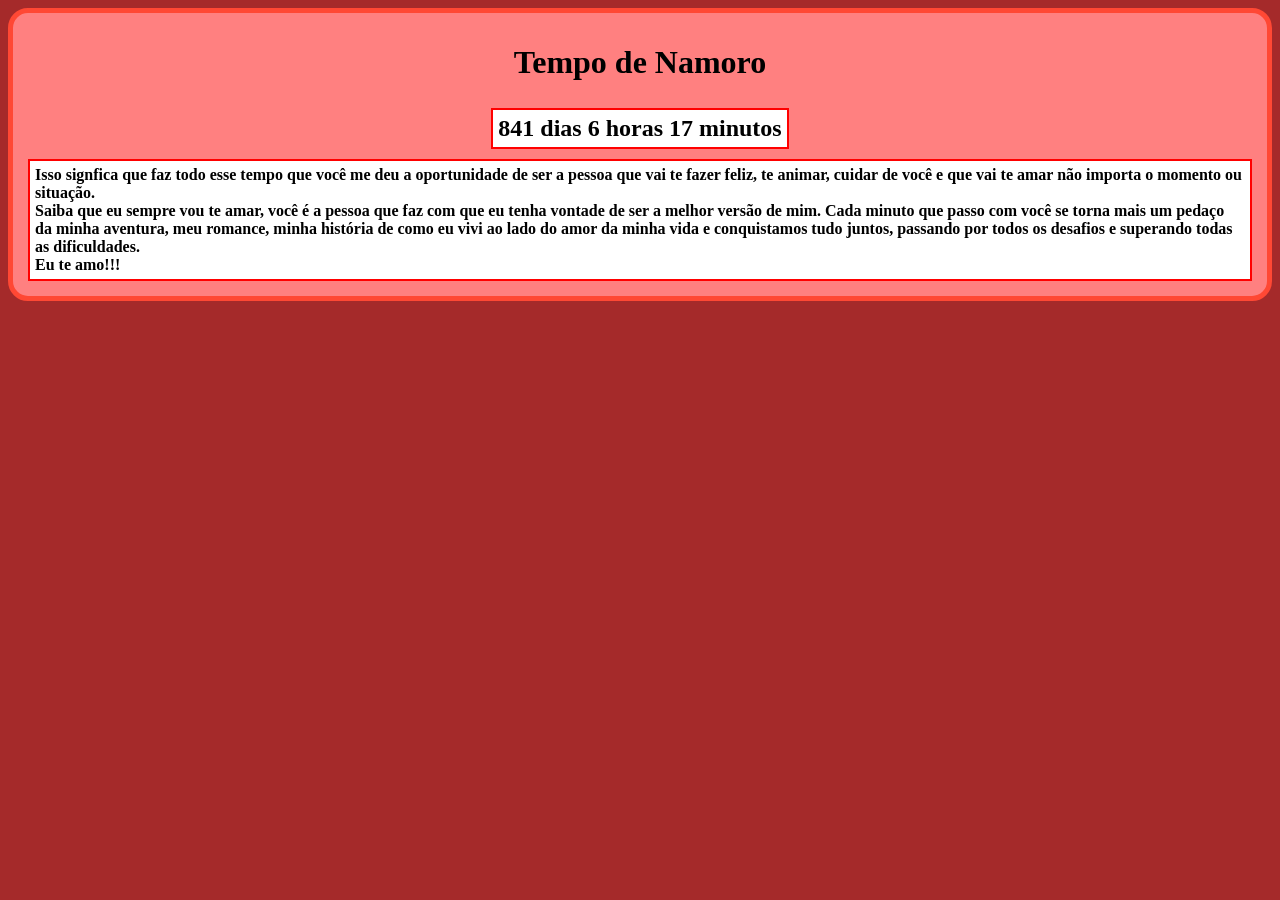
==== index.html @ c2c0ffe9 "Add files via upload" ====
<!DOCTYPE html>
<html lang="en">
<head>
    <meta charset="UTF-8">
    <meta name="viewport" content="width=device-width, initial-scale=1.0">
    <meta http-equiv="refresh" content="60">
    <link rel="stylesheet" href="style.css">
    <title>Document</title>
</head>
<body>
    <div class="box">
        <div class="content">
            <h1>Tempo de Namoro</h1>
            <span id="tempo"></span>
            <span>Isso signfica que faz todo esse tempo que você me deu a oportunidade de ser a pessoa que vai te fazer feliz, te animar, cuidar de você e que vai te amar não importa o momento ou situação.<br>Saiba que eu sempre vou te amar, você é a pessoa que faz com que eu tenha vontade de ser a melhor versão de mim. Cada minuto que passo com você se torna mais um pedaço da minha aventura, meu romance, minha história de como eu vivi ao lado do amor da minha vida e conquistamos tudo juntos, passando por todos os desafios e superando todas as dificuldades. <br>Eu te amo!!!</span>
        </div>
    </div>
    <script src="script.js"></script>
</body>
</html>
---- style.css ----
.box{
    display: flex;
    flex-direction: column;
    justify-content: center;
    align-items: center;
}
.content{
    display: flex;
    flex-direction: column;
    align-items: center;
    justify-content: center;
    border: 5px solid rgb(255, 72, 52);
    padding: 10px;
    border-radius: 20px;
    background-color: rgb(255, 128, 128);
}
.box > .content > span{
    padding: 5px;
    border: 2px solid red;
    margin: 5px;
    font-weight: bold;
    background-color: white;
}
#tempo{
    font-size: 24px;
}
body{
    background-color: brown;
}
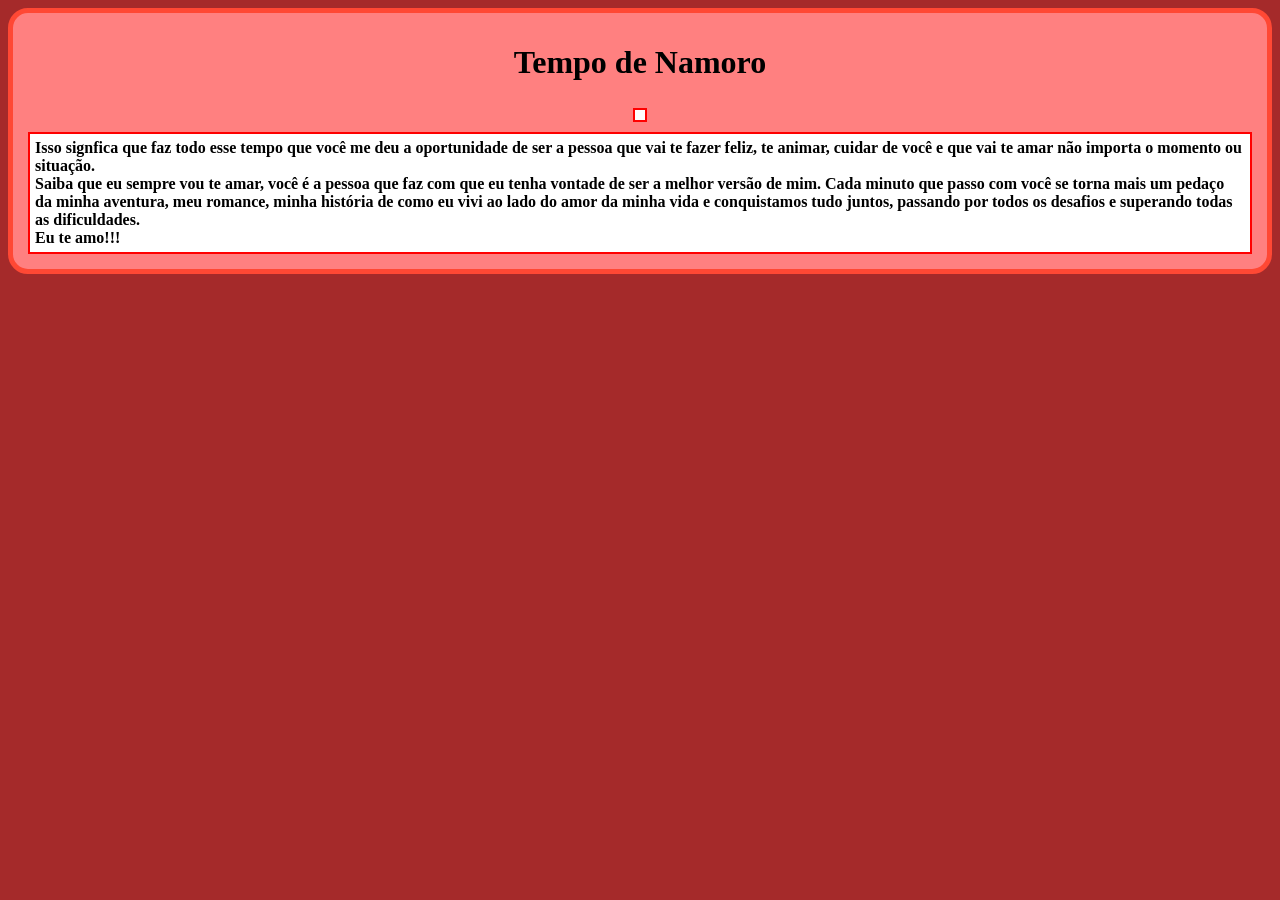
==== commit 1a9a17a0: "Add files via upload" ====
--- a/index.html
+++ b/index.html
@@ -1,11 +1,11 @@
 <!DOCTYPE html>
-<html lang="en">
+<html lang="pt-BR">
 <head>
     <meta charset="UTF-8">
     <meta name="viewport" content="width=device-width, initial-scale=1.0">
     <meta http-equiv="refresh" content="60">
     <link rel="stylesheet" href="style.css">
-    <title>Document</title>
+    <title>Tempo com Amor</title>
 </head>
 <body>
     <div class="box">
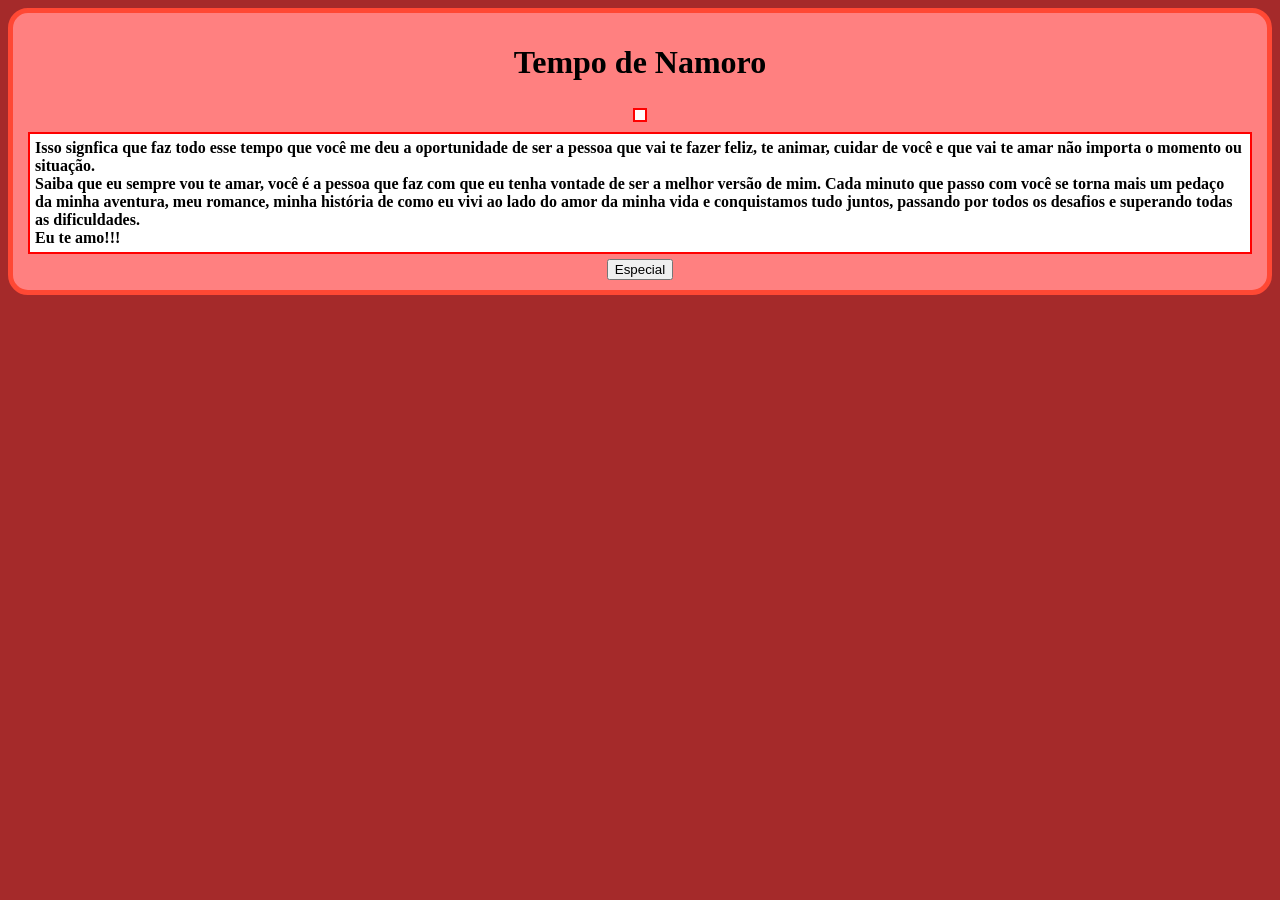
==== commit 0f6ab780: "Add files via upload" ====
--- a/index.html
+++ b/index.html
@@ -13,6 +13,7 @@
             <h1>Tempo de Namoro</h1>
             <span id="tempo"></span>
             <span>Isso signfica que faz todo esse tempo que você me deu a oportunidade de ser a pessoa que vai te fazer feliz, te animar, cuidar de você e que vai te amar não importa o momento ou situação.<br>Saiba que eu sempre vou te amar, você é a pessoa que faz com que eu tenha vontade de ser a melhor versão de mim. Cada minuto que passo com você se torna mais um pedaço da minha aventura, meu romance, minha história de como eu vivi ao lado do amor da minha vida e conquistamos tudo juntos, passando por todos os desafios e superando todas as dificuldades. <br>Eu te amo!!!</span>
+            <a href="Especial/index.html"><button type="button" >Especial</button></a>
         </div>
     </div>
     <script src="script.js"></script>
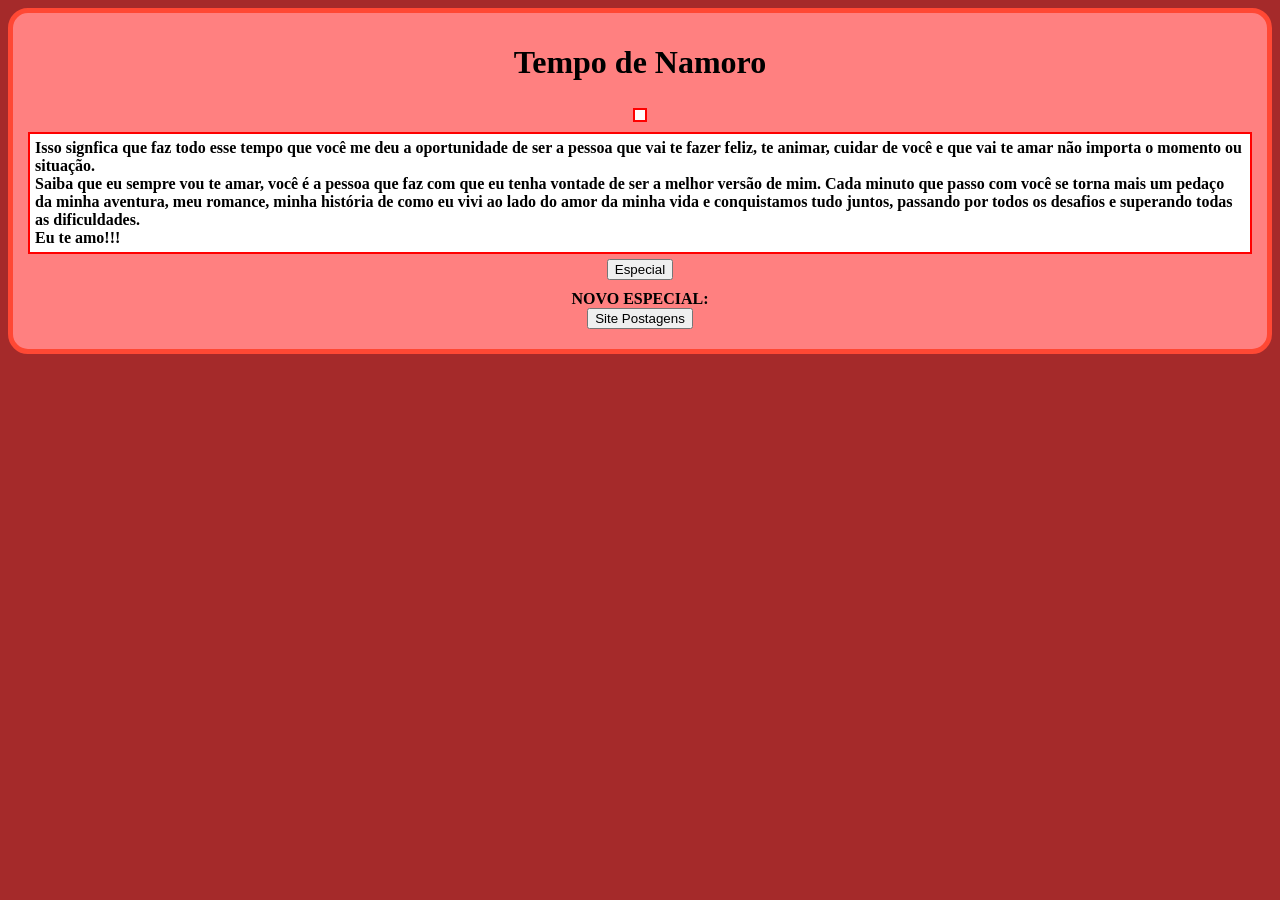
==== commit e4a937cf: "Add files via upload" ====
--- a/index.html
+++ b/index.html
@@ -14,6 +14,8 @@
             <span id="tempo"></span>
             <span>Isso signfica que faz todo esse tempo que você me deu a oportunidade de ser a pessoa que vai te fazer feliz, te animar, cuidar de você e que vai te amar não importa o momento ou situação.<br>Saiba que eu sempre vou te amar, você é a pessoa que faz com que eu tenha vontade de ser a melhor versão de mim. Cada minuto que passo com você se torna mais um pedaço da minha aventura, meu romance, minha história de como eu vivi ao lado do amor da minha vida e conquistamos tudo juntos, passando por todos os desafios e superando todas as dificuldades. <br>Eu te amo!!!</span>
             <a href="Especial/index.html"><button type="button" >Especial</button></a>
+            <b>NOVO ESPECIAL:</b>
+            <a href="Datas/landpage.html"><button type="button" >Site Postagens</button></a>
         </div>
     </div>
     <script src="script.js"></script>
--- a/style.css
+++ b/style.css
@@ -24,6 +24,9 @@
 #tempo{
     font-size: 24px;
 }
+button{
+    margin-bottom: 10px;
+}
 body{
     background-color: brown;
 }
